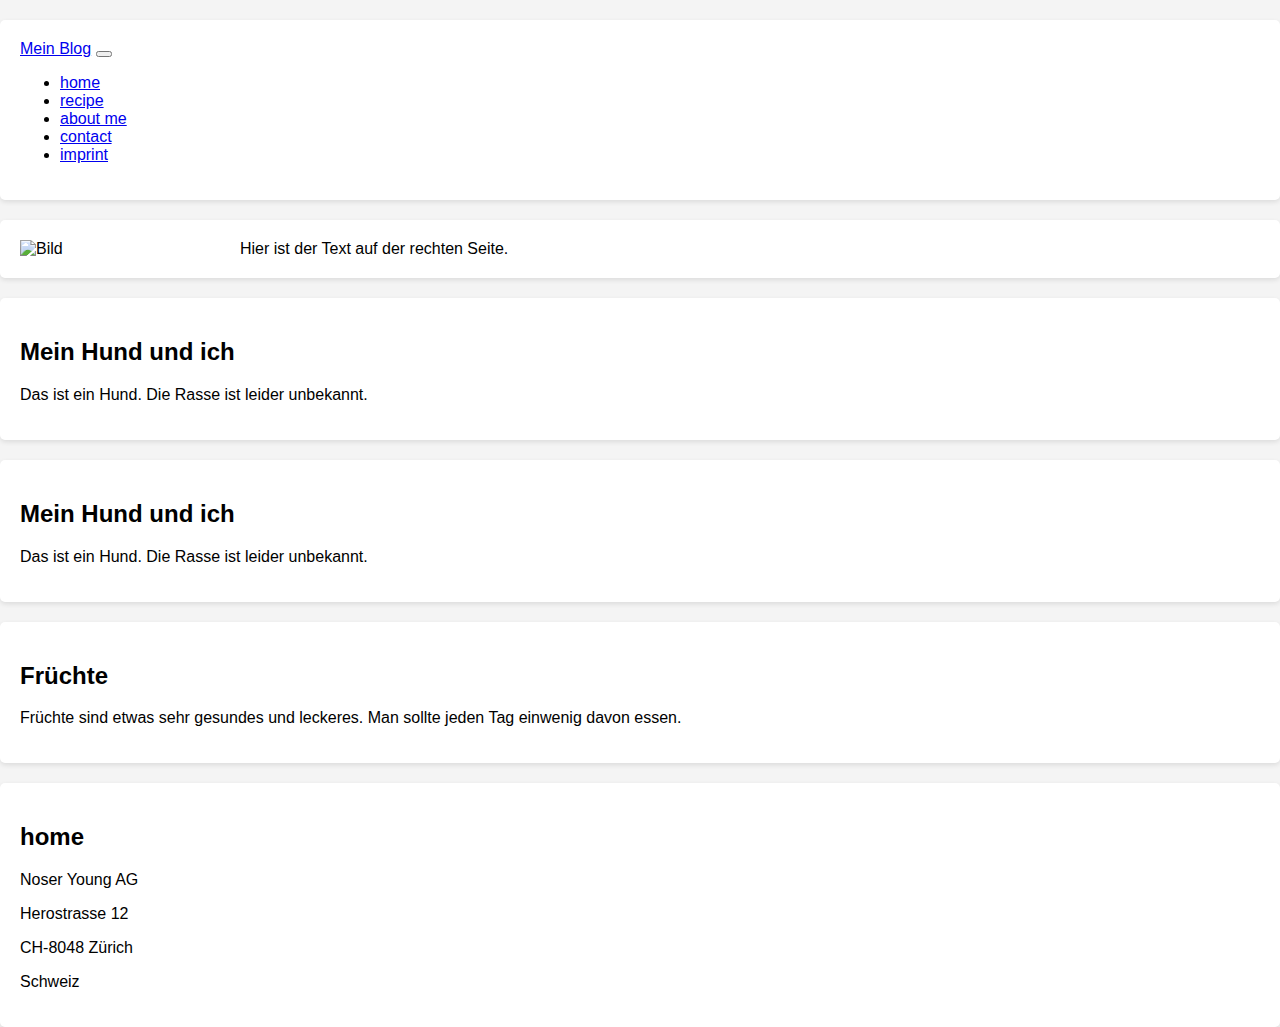
==== Projects/HTML/2024/KW01/jdvdi/okok.html @ 69fe5e95 "update code" ====
<!DOCTYPE html>
<html lang="en">
<head>
  <meta charset="UTF-8">
  <meta name="viewport" content="width=device-width, initial-scale=1.0">
  <title>Bootstrap Site</title>
  <link rel="stylesheet" href="https://stackpath.bootstrapcdn.com/bootstrap/5.0.0-alpha1/css/bootstrap.min.css" integrity="sha384-r4NyP46KrjDleawBgD5tp8Y7UzmLA05oM1iAEQ17CSuDqnUK2+k9luXQOfXJCJ4I" crossorigin="anonymous">
  <script src="https://cdn.jsdelivr.net/npm/popper.js@1.16.0/dist/umd/popper.min.js" integrity="sha384-Q6E9RHvbIyZFJoft+2mJbHaEWldlvI9IOYy5n3zV9zzTtmI3UksdQRVvoxMfooAo" crossorigin="anonymous"></script>
  <script src="https://stackpath.bootstrapcdn.com/bootstrap/5.0.0-alpha1/js/bootstrap.min.js" integrity="sha384-oesi62hOLfzrys4LxRF63OJCXdXDipiYWBnvTl9Y9/TRlw5xlKIEHpNyvvDShgf/" crossorigin="anonymous"></script>

    <link rel="stylesheet" href="style.css">

</head>

<body>
    <header class="header">
        <nav class="navbar navbar-expand-lg navbar-light">
            <div class="container">
                <a class="navbar-brand" href="#">Mein Blog</a>
                <button class="navbar-toggler" type="button" data-toggle="collapse" data-target="#navbarNav" aria-controls="navbarNav" aria-expanded="false" aria-label="Toggle navigation">
                    <span class="navbar-toggler-icon"></span>
                </button>
                <div class="collapse navbar-collapse" id="navbarNav">
                    <ul class="navbar-nav ml-auto">
                        <li class="nav-item">
                            <a class="nav-link" href="#home">home</a>
                        </li>
                        <li class="nav-item">
                            <a class="nav-link" href="#recipe">recipe</a>
                        </li>
                        <li class="nav-item">
                            <a class="nav-link" href="#about me">about me</a>
                        </li>
                        <li class="nav-item">
                            <a class="nav-link" href="#contact">contact</a>
                        </li>
                        <li class="nav-item">
                            <a class="nav-link" href="#imprint">imprint</a>
                        </li>
                    </ul>
                </div>
            </div>
        </nav>
    </header>
   
    <aside id="home" class="home">
        <div class="container">
            <div class="image"><img src="https://www.biovegan.de/wp-content/uploads/2020/08/Vanillekipferl-basic.jpg" alt="Bild"></div>
            <div class="text">Hier ist der Text auf der rechten Seite.</div>
           
        </div>
    </aside>
    


    <section id="recipe" class="recipe">
        <div class="container">
            <h2 class="section-title">Mein Hund und ich</h2>

            <p>Das ist ein Hund. Die Rasse ist leider unbekannt. </p>
        </div>
    </section>



    <section id="about me" class="about me">
        <div class="container">
            <h2 class="section-title">Mein Hund und ich</h2>

            <p>Das ist ein Hund. Die Rasse ist leider unbekannt. </p> 
        </div>
    </section>



    <section id="contact" class="contact">
        <div class="container">
            <h2 class="section-title">Früchte</h2>

            <p>Früchte sind etwas sehr gesundes und leckeres. Man sollte jeden Tag einwenig davon essen.</p> 
        </div>
    </section>
 


 <section id="imprint" class="imprint">
    <div class="container">
        <h2 class="section-title">home</h2>
        <p>Noser Young AG</p>
        <p>Herostrasse 12</p>
        <p>CH-8048 Zürich</p>
        <p>Schweiz</p>

    </div>
</section>
    
    <script src="https://code.jquery.com/jquery-3.5.1.slim.min.js"></script>
    <script src="https://cdn.jsdelivr.net/npm/@popperjs/core@2.5.4/dist/umd/popper.min.js"></script>
    <script src="https://stackpath.bootstrapcdn.com/bootstrap/4.5.2/js/bootstrap.min.js"></script>

</body>
</html>
---- Projects/HTML/2024/KW01/jdvdi/style.css ----
body {
    font-family: Arial, sans-serif;
    background-color: #f4f4f4;
    margin: 0;
    padding: 0;
    transition: background-color 0.3s ease;
}

.container {
    background-color: #fff;
    padding: 20px;
    margin-top: 20px;
    border-radius: 5px;
    box-shadow: 0 2px 5px rgba(0, 0, 0, 0.1);
    transition: box-shadow 0.3s ease, background-color 0.3s ease;
}

#home .container {
    overflow: hidden; /* Clearfix, um Floats zu behandeln */
}

#home .image {
    float: left;
    max-width: 100%; 
    margin-right: 20px; 
    width: 200px;


#home .text {
    margin-left: 45%; 
    align: right;
}


h2 {
    color: #97b4c7; 
}

.header {
    background: linear-gradient(90deg, #97b4c7, #637ea1); 
    padding: 10px 0;
    color: #fff;
    box-shadow: 0 2px 5px rgba(0, 0, 0, 0.1);
}

.header a.navbar-brand,
.header .nav-link {
    color: #97b4c7;
}

.header a.navbar-brand:hover,
.header .nav-link:hover {
    color: #97b4c7;
}

.contents {
    background-color: #ffffff;
    border-left: 5px solid #97b4c7; 
    padding: 20px;
    transition: border-color 0.3s ease;
}

.contents-title {
    color: #97b4c7;
}

.contents-list {
    list-style: none;
    padding: 0;
}

.contents-list li {
    margin-bottom: 10px;
}

.contents-list a {
    color: #333;
    text-decoration: none;
    transition: color 0.3s ease;
}

.contents-list a:hover {
    color: #97b4c7;
}

.about .profile-image {
    max-width: 3%;
    border: 5px solid #97b4c7; 
    border-radius: 50%;
    transition: border-color 0.3s ease;
}


.section {
    margin-bottom: 30px;
}

.section-title {
    font-size: 24px;
    text-transform: uppercase;
}


.section-image:hover {
    box-shadow: 0 10px 20px #ffffff;
    transform: scale(1.02);
}

.imprint {
    background: linear-gradient(90deg, #97b4c7, #637ea1);
    color: #fff;
    padding: 20px;
    border-radius: 5px;
    box-shadow: 0 2px 5px #97b4c7;
    transition: box-shadow 0.3s ease, background 0.3s ease;
}

.imprint p {
    margin: 0;
    color: #333;
}

.container:hover,
.contents:hover,
.about:hover,
.section:hover,
.imprint:hover {
    background-color: #ffffff; 
    box-shadow: 0 10px 20px #97b4c7;
    color: #333;
}

.container,
.contents,
.about,
.section,
.imprint {
    transition: background-color 0.3s ease, box-shadow 0.3s ease;
}
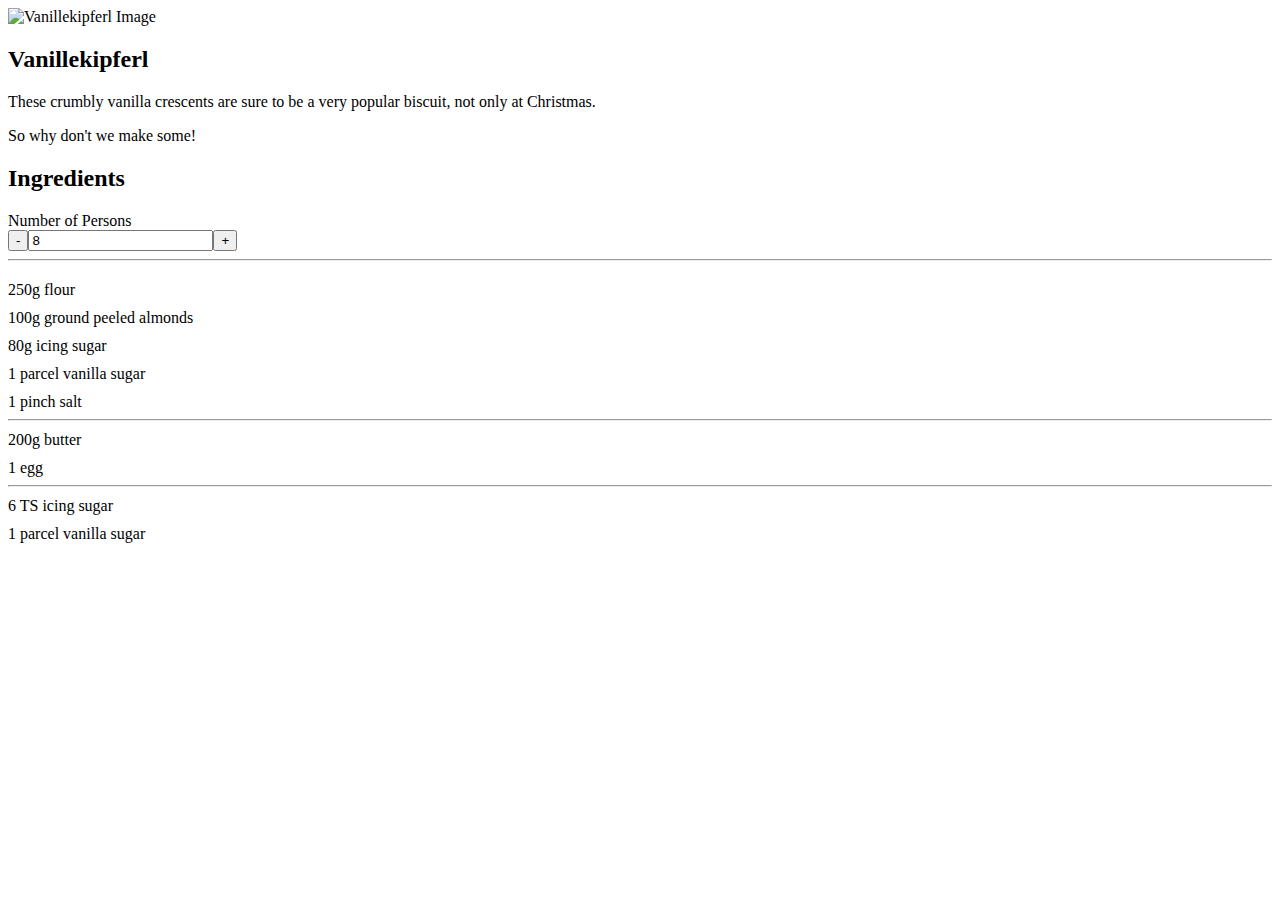
==== commit d1358858: "code update" ====
--- a/Projects/HTML/2024/KW01/jdvdi/okok.html
+++ b/Projects/HTML/2024/KW01/jdvdi/okok.html
@@ -1,102 +1,135 @@
 <!DOCTYPE html>
 <html lang="en">
 <head>
-  <meta charset="UTF-8">
-  <meta name="viewport" content="width=device-width, initial-scale=1.0">
-  <title>Bootstrap Site</title>
-  <link rel="stylesheet" href="https://stackpath.bootstrapcdn.com/bootstrap/5.0.0-alpha1/css/bootstrap.min.css" integrity="sha384-r4NyP46KrjDleawBgD5tp8Y7UzmLA05oM1iAEQ17CSuDqnUK2+k9luXQOfXJCJ4I" crossorigin="anonymous">
-  <script src="https://cdn.jsdelivr.net/npm/popper.js@1.16.0/dist/umd/popper.min.js" integrity="sha384-Q6E9RHvbIyZFJoft+2mJbHaEWldlvI9IOYy5n3zV9zzTtmI3UksdQRVvoxMfooAo" crossorigin="anonymous"></script>
-  <script src="https://stackpath.bootstrapcdn.com/bootstrap/5.0.0-alpha1/js/bootstrap.min.js" integrity="sha384-oesi62hOLfzrys4LxRF63OJCXdXDipiYWBnvTl9Y9/TRlw5xlKIEHpNyvvDShgf/" crossorigin="anonymous"></script>
+    <meta charset="UTF-8">
+    <meta name="viewport" content="width=device-width, initial-scale=1.0">
+    <title>Vanillekipferl Recipe</title>
+    <link rel="stylesheet" href="https://stackpath.bootstrapcdn.com/bootstrap/5.0.0-alpha1/css/bootstrap.min.css" integrity="sha384-r4NyP46KrjDleawBgD5tp8Y7UzmLA05oM1iAEQ17CSuDqnUK2+k9luXQOfXJCJ4I" crossorigin="anonymous">
+    <script src="https://cdn.jsdelivr.net/npm/popper.js@1.16.0/dist/umd/popper.min.js" integrity="sha384-Q6E9RHvbIyZFJoft+2mJbHaEWldlvI9IOYy5n3zV9zzTtmI3UksdQRVvoxMfooAo" crossorigin="anonymous"></script>
+    <script src="https://stackpath.bootstrapcdn.com/bootstrap/5.0.0-alpha1/js/bootstrap.min.js" integrity="sha384-oesi62hOLfzrys4LxRF63OJCXdXDipiYWBnvTl9Y9/TRlw5xlKIEHpNyvvDShgf/" crossorigin="anonymous"></script>
 
-    <link rel="stylesheet" href="style.css">
+    <style>
+        .stepper {
+            margin-top: 20px;
+        }
 
+        .flex {
+            display: flex;
+            align-items: center;
+        }
+
+        .btn-icon {
+            margin: 0;
+        }
+
+        .ingredient-list {
+            margin-top: 20px;
+        }
+
+        .ingredient-item {
+            margin-bottom: 10px;
+        }
+    </style>
 </head>
-
 <body>
-    <header class="header">
-        <nav class="navbar navbar-expand-lg navbar-light">
-            <div class="container">
-                <a class="navbar-brand" href="#">Mein Blog</a>
-                <button class="navbar-toggler" type="button" data-toggle="collapse" data-target="#navbarNav" aria-controls="navbarNav" aria-expanded="false" aria-label="Toggle navigation">
-                    <span class="navbar-toggler-icon"></span>
-                </button>
-                <div class="collapse navbar-collapse" id="navbarNav">
-                    <ul class="navbar-nav ml-auto">
-                        <li class="nav-item">
-                            <a class="nav-link" href="#home">home</a>
-                        </li>
-                        <li class="nav-item">
-                            <a class="nav-link" href="#recipe">recipe</a>
-                        </li>
-                        <li class="nav-item">
-                            <a class="nav-link" href="#about me">about me</a>
-                        </li>
-                        <li class="nav-item">
-                            <a class="nav-link" href="#contact">contact</a>
-                        </li>
-                        <li class="nav-item">
-                            <a class="nav-link" href="#imprint">imprint</a>
-                        </li>
-                    </ul>
+    <section id="home" class="home">
+        <div class="container">
+            <div class="row">
+                <div class="col-md-6">
+                    <img src="https://www.biovegan.de/wp-content/uploads/2020/08/Vanillekipferl-basic.jpg" class="img-fluid" alt="Vanillekipferl Image">
+                </div>
+                <div class="col-md-6">
+                    <h2 class="section-title">Vanillekipferl</h2>
+                    <p class="text">These crumbly vanilla crescents are sure to be a very popular biscuit, not only at Christmas.</p>
+                    <p class="text">So why don't we make some!</p>
                 </div>
             </div>
-        </nav>
-    </header>
-   
-    <aside id="home" class="home">
-        <div class="container">
-            <div class="image"><img src="https://www.biovegan.de/wp-content/uploads/2020/08/Vanillekipferl-basic.jpg" alt="Bild"></div>
-            <div class="text">Hier ist der Text auf der rechten Seite.</div>
-           
-        </div>
-    </aside>
-    
-
-
-    <section id="recipe" class="recipe">
-        <div class="container">
-            <h2 class="section-title">Mein Hund und ich</h2>
-
-            <p>Das ist ein Hund. Die Rasse ist leider unbekannt. </p>
         </div>
     </section>
 
+    <section id="ingredients" class="ingredient">
+        <div class="container">
+            <h2 class="section-title">Ingredients</h2>
 
+            <div class="stepper"> 
+                <span class="label">Number of Persons</span>
+                <div class="bb-numeric-stepper input-group input-group-fh mini" data-np="8">
+                    <div class="flex">
+                        <button class="btn btn-default btn-icon minus-mini stepper-minus" onclick="decrement()">
+                            -
+                        </button>
+                        <input id="stepper-value" value="8" data-min-value="1" data-max-value="10" class="form-control stepper-value" maxlength="2">
+                        <button class="btn btn-default btn-icon plus-mini stepper-plus" onclick="increment()">
+                            +
+                        </button>
+                    </div>
+                </div>
+            </div>
 
-    <section id="about me" class="about me">
-        <div class="container">
-            <h2 class="section-title">Mein Hund und ich</h2>
+            <hr>
 
-            <p>Das ist ein Hund. Die Rasse ist leider unbekannt. </p> 
+            <div class="ingredient-list">
+                <div class="ingredient-item" data-tooltip="Click to reveal more details">
+                    <span id="flour">250g flour</span>
+                </div>
+                <div class="ingredient-item" data-tooltip="Click to reveal more details">
+                    <span id="almonds">100g ground peeled almonds</span>
+                </div>
+                <div class="ingredient-item" data-tooltip="Click to reveal more details">
+                    <span id="sugar">80g icing sugar</span>
+                </div>
+                <div class="ingredient-item" data-tooltip="Click to reveal more details">
+                    <span id="vanilla-sugar">1 parcel vanilla sugar</span>
+                </div>
+                <div class="ingredient-item" data-tooltip="Click to reveal more details">
+                    <span>1 pinch salt</span>
+                    <hr>
+                </div>
+                <div class="ingredient-item" data-tooltip="Click to reveal more details">
+                    <span id="butter">200g butter</span>
+                </div>
+                <div class="ingredient-item" data-tooltip="Click to reveal more details">
+                    <span>1 egg</span>
+                    <hr>
+                </div>
+                <div class="ingredient-item" data-tooltip="Click to reveal more details">
+                    <span id="icing-sugar">6 TS icing sugar</span>
+                </div>
+                <div class="ingredient-item" data-tooltip="Click to reveal more details">
+                    <span id="more-vanilla-sugar">1 parcel vanilla sugar</span>
+                </div>
+            </div>
         </div>
     </section>
 
+    <script>
+        function increment() {
+            var inputElement = document.getElementById('stepper-value');
+            var currentValue = parseInt(inputElement.value, 10);
+            if (currentValue < 10) {
+                inputElement.value = currentValue + 1;
+                updateIngredients(currentValue + 1);
+            }
+        }
 
+        function decrement() {
+            var inputElement = document.getElementById('stepper-value');
+            var currentValue = parseInt(inputElement.value, 10);
+            if (currentValue > 1) {
+                inputElement.value = currentValue - 1;
+                updateIngredients(currentValue - 1);
+            }
+        }
 
-    <section id="contact" class="contact">
-        <div class="container">
-            <h2 class="section-title">Früchte</h2>
-
-            <p>Früchte sind etwas sehr gesundes und leckeres. Man sollte jeden Tag einwenig davon essen.</p> 
-        </div>
-    </section>
- 
-
-
- <section id="imprint" class="imprint">
-    <div class="container">
-        <h2 class="section-title">home</h2>
-        <p>Noser Young AG</p>
-        <p>Herostrasse 12</p>
-        <p>CH-8048 Zürich</p>
-        <p>Schweiz</p>
-
-    </div>
-</section>
-    
-    <script src="https://code.jquery.com/jquery-3.5.1.slim.min.js"></script>
-    <script src="https://cdn.jsdelivr.net/npm/@popperjs/core@2.5.4/dist/umd/popper.min.js"></script>
-    <script src="https://stackpath.bootstrapcdn.com/bootstrap/4.5.2/js/bootstrap.min.js"></script>
-
+        function updateIngredients(personCount) {
+            document.getElementById('flour').textContent = (250 * personCount / 8).toFixed(2) + 'g flour';
+            document.getElementById('almonds').textContent = (100 * personCount / 8).toFixed(2) + 'g ground peeled almonds';
+            document.getElementById('sugar').textContent = (80 * personCount / 8).toFixed(2) + 'g icing sugar';
+            document.getElementById('vanilla-sugar').textContent = '1 parcel vanilla sugar';
+            document.getElementById('butter').textContent = (200 * personCount / 8).toFixed(2) + 'g butter';
+            document.getElementById('icing-sugar').textContent = '6 TS icing sugar';
+            document.getElementById('more-vanilla-sugar').textContent = '1 parcel vanilla sugar';
+        }
+    </script>
 </body>
 </html>
